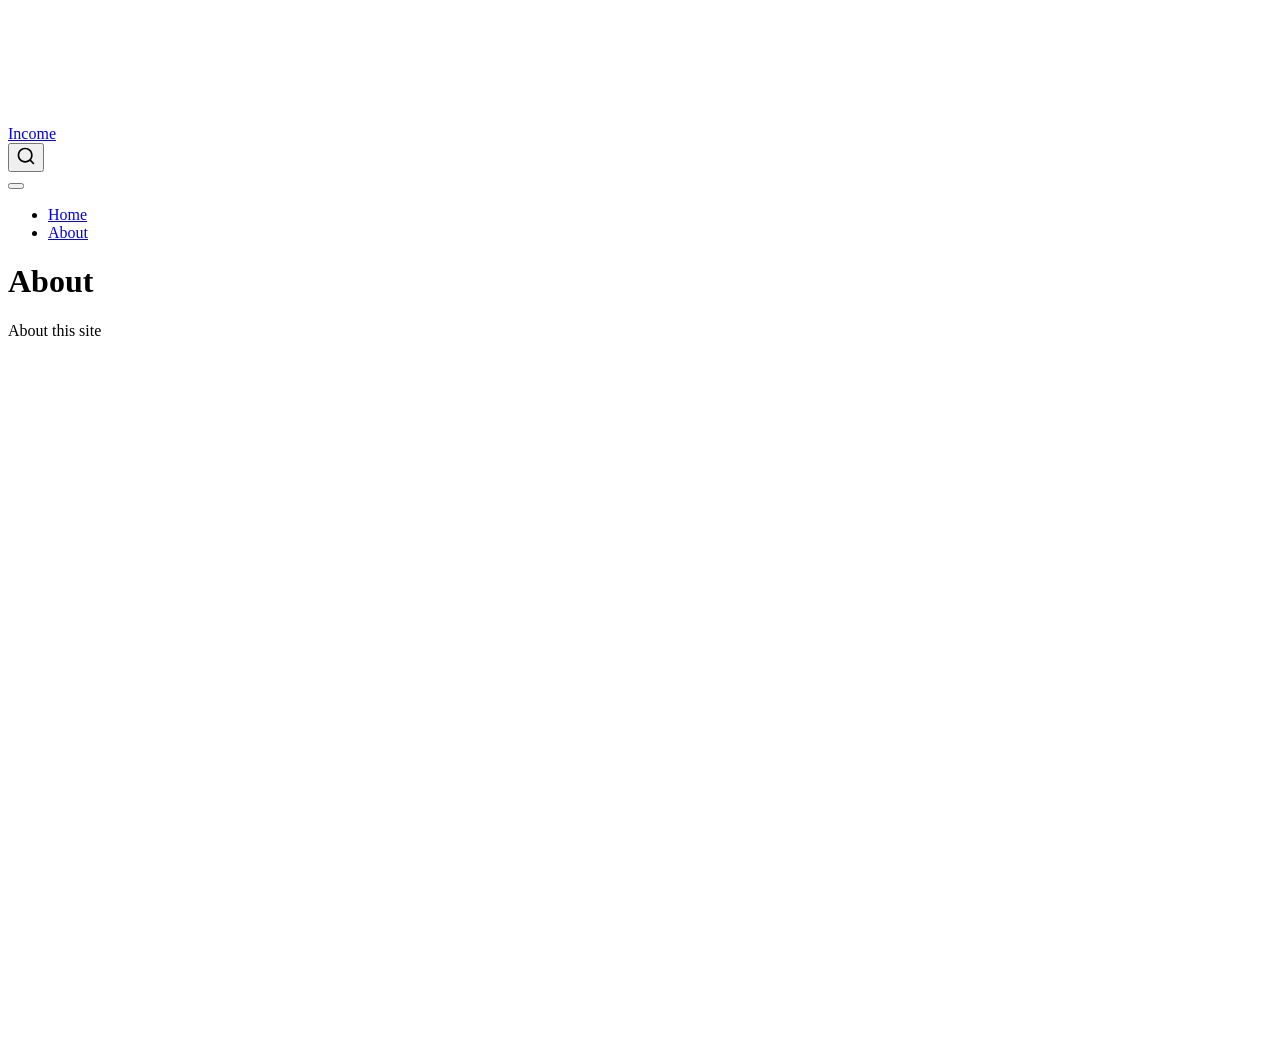
==== about.html @ c8b3a1d9 "Built site for gh-pages" ====
<!DOCTYPE html>
<html xmlns="http://www.w3.org/1999/xhtml" lang="en" xml:lang="en"><head>

<meta charset="utf-8">
<meta name="generator" content="quarto-1.10.19">

<meta name="viewport" content="width=device-width, initial-scale=1.0, user-scalable=yes">


<title>About – Income</title>
<style>
/* Default styles provided by pandoc.
** See https://pandoc.org/MANUAL.html#variables-for-html for config info.
*/
span.smallcaps{font-variant: small-caps;}
div.columns{display: flex; gap: 1.5em;}
div.column{flex: auto;}
@media screen {
div.columns{gap: min(4vw, 1.5em);}
div.column{overflow-x: auto;}
}
div.hanging-indent{margin-left: 1.5em; text-indent: -1.5em;}
ul.task-list{list-style: none;}
ul.task-list li input[type="checkbox"] {
  width: 0.8em;
  margin: 0 0.8em 0.2em -1em; /* quarto-specific, see https://github.com/quarto-dev/quarto-cli/issues/4556 */ 
  vertical-align: middle;
}
</style>


<script src="site_libs/quarto-nav/quarto-nav.js"></script>
<script src="site_libs/quarto-nav/headroom.min.js"></script>
<script src="site_libs/clipboard/clipboard.min.js"></script>
<script src="site_libs/quarto-search/autocomplete.umd.js"></script>
<script src="site_libs/quarto-search/fuse.min.js"></script>
<script src="site_libs/quarto-search/quarto-search.js"></script>
<meta name="quarto:offset" content="./">
<script src="site_libs/quarto-html/quarto.js" type="module"></script>
<script src="site_libs/quarto-html/tabsets/tabsets.js" type="module"></script>
<script src="site_libs/quarto-html/popper.min.js"></script>
<script src="site_libs/quarto-html/tippy.umd.min.js"></script>
<script src="site_libs/quarto-html/anchor.min.js"></script>
<link href="site_libs/quarto-html/tippy.css" rel="stylesheet">
<link href="site_libs/quarto-html/quarto-syntax-highlighting-bf27225e3a48a9273f3daa8f8e829971.css" rel="stylesheet" id="quarto-text-highlighting-styles">
<script src="site_libs/bootstrap/bootstrap.min.js"></script>
<link href="site_libs/bootstrap/bootstrap-icons.css" rel="stylesheet">
<link href="site_libs/bootstrap/bootstrap-22ddd0bc8811bb05b22c9f1af5ad3da3.min.css" rel="stylesheet" append-hash="true" id="quarto-bootstrap" data-mode="light">
<script id="quarto-search-options" type="application/json">{
  "location": "navbar",
  "copy-button": false,
  "collapse-after": 3,
  "panel-placement": "end",
  "type": "overlay",
  "limit": 50,
  "keyboard-shortcut": [
    "f",
    "/",
    "s"
  ],
  "show-item-context": false,
  "language": {
    "search-no-results-text": "No results",
    "search-matching-documents-text": "matching documents",
    "search-copy-link-title": "Copy link to search",
    "search-hide-matches-text": "Hide additional matches",
    "search-more-match-text": "more match in this document",
    "search-more-matches-text": "more matches in this document",
    "search-clear-button-title": "Clear",
    "search-text-placeholder": "",
    "search-detached-cancel-button-title": "Cancel",
    "search-submit-button-title": "Submit",
    "search-label": "Search"
  }
}</script>


<link rel="stylesheet" href="styles.css">
</head>

<body class="nav-fixed quarto-light">

<div id="quarto-search-results"></div>
  <header id="quarto-header" class="headroom fixed-top">
    <nav class="navbar navbar-expand-lg " data-bs-theme="dark">
      <div class="navbar-container container-fluid">
      <div class="navbar-brand-container mx-auto">
    <a class="navbar-brand" href="./index.html">
    <span class="navbar-title">Income</span>
    </a>
  </div>
            <div id="quarto-search" class="" title="Search"></div>
          <button class="navbar-toggler" type="button" data-bs-toggle="collapse" data-bs-target="#navbarCollapse" aria-controls="navbarCollapse" role="menu" aria-expanded="false" aria-label="Toggle navigation" onclick="if (window.quartoToggleHeadroom) { window.quartoToggleHeadroom(); }">
  <span class="navbar-toggler-icon"></span>
</button>
          <div class="collapse navbar-collapse" id="navbarCollapse">
            <ul class="navbar-nav navbar-nav-scroll me-auto">
  <li class="nav-item">
    <a class="nav-link" href="./index.html"> 
<span class="menu-text">Home</span></a>
  </li>  
  <li class="nav-item">
    <a class="nav-link active" href="./about.html" aria-current="page"> 
<span class="menu-text">About</span></a>
  </li>  
</ul>
          </div> <!-- /navcollapse -->
            <div class="quarto-navbar-tools">
</div>
      </div> <!-- /container-fluid -->
    </nav>
</header>
<!-- content -->
<div id="quarto-content" class="quarto-container page-columns page-rows-contents page-layout-article page-navbar">
<!-- sidebar -->
<!-- margin-sidebar -->
    <div id="quarto-margin-sidebar" class="sidebar margin-sidebar zindex-bottom">
        
    </div>
<!-- main -->
<main class="content" id="quarto-document-content">

<header id="title-block-header" class="quarto-title-block default">
<div class="quarto-title">
<h1 class="title">About</h1>
</div>



<div class="quarto-title-meta">

    
  
    
  </div>
  


</header>


<p>About this site</p>



</main> <!-- /main -->
<script id="quarto-html-after-body" type="application/javascript">
  window.document.addEventListener("DOMContentLoaded", function (event) {
    const icon = "";
    const anchorJS = new window.AnchorJS();
    anchorJS.options = {
      placement: 'right',
      icon: icon
    };
    anchorJS.add('.anchored');
    const isCodeAnnotation = (el) => {
      for (const clz of el.classList) {
        if (clz.startsWith('code-annotation-')) {                     
          return true;
        }
      }
      return false;
    }
    const onCopySuccess = function(e) {
      // button target
      const button = e.trigger;
      // don't keep focus
      button.blur();
      // flash "checked"
      button.classList.add('code-copy-button-checked');
      var currentTitle = button.getAttribute("title");
      button.setAttribute("title", "Copied!");
      let tooltip;
      if (window.bootstrap) {
        button.setAttribute("data-bs-toggle", "tooltip");
        button.setAttribute("data-bs-placement", "left");
        button.setAttribute("data-bs-title", "Copied!");
        tooltip = new bootstrap.Tooltip(button, 
          { trigger: "manual", 
            customClass: "code-copy-button-tooltip",
            offset: [0, -8]});
        tooltip.show();    
      }
      setTimeout(function() {
        if (tooltip) {
          tooltip.hide();
          button.removeAttribute("data-bs-title");
          button.removeAttribute("data-bs-toggle");
          button.removeAttribute("data-bs-placement");
        }
        button.setAttribute("title", currentTitle);
        button.classList.remove('code-copy-button-checked');
      }, 1000);
      // clear code selection
      e.clearSelection();
    }
    const getTextToCopy = function(trigger) {
      const outerScaffold = trigger.parentElement.cloneNode(true);
      const codeEl = outerScaffold.querySelector('code');
      for (const childEl of codeEl.children) {
        if (isCodeAnnotation(childEl)) {
          childEl.remove();
        }
      }
      return codeEl.innerText;
    }
    const clipboard = new window.ClipboardJS('.code-copy-button:not([data-in-quarto-modal])', {
      text: getTextToCopy
    });
    clipboard.on('success', onCopySuccess);
    if (window.document.getElementById('quarto-embedded-source-code-modal')) {
      const clipboardModal = new window.ClipboardJS('.code-copy-button[data-in-quarto-modal]', {
        text: getTextToCopy,
        container: window.document.getElementById('quarto-embedded-source-code-modal')
      });
      clipboardModal.on('success', onCopySuccess);
    }
      var localhostRegex = new RegExp(/^(?:http|https):\/\/localhost\:?[0-9]*\//);
      var mailtoRegex = new RegExp(/^mailto:/);
        var filterRegex = new RegExp('/' + window.location.host + '/');
      var isInternal = (href) => {
          return filterRegex.test(href) || localhostRegex.test(href) || mailtoRegex.test(href);
      }
      // Inspect non-navigation links and adorn them if external
     var links = window.document.querySelectorAll('a[href]:not(.nav-link):not(.navbar-brand):not(.toc-action):not(.sidebar-link):not(.sidebar-item-toggle):not(.pagination-link):not(.no-external):not([aria-hidden]):not(.dropdown-item):not(.quarto-navigation-tool):not(.about-link)');
      for (var i=0; i<links.length; i++) {
        const link = links[i];
        if (!isInternal(link.href)) {
          // undo the damage that might have been done by quarto-nav.js in the case of
          // links that we want to consider external
          if (link.dataset.originalHref !== undefined) {
            link.href = link.dataset.originalHref;
          }
        }
      }
    function tippyHover(el, contentFn, onTriggerFn, onUntriggerFn) {
      const config = {
        allowHTML: true,
        maxWidth: 500,
        delay: 100,
        arrow: false,
        appendTo: function(el) {
            return el.parentElement;
        },
        interactive: true,
        interactiveBorder: 10,
        theme: 'quarto',
        placement: 'bottom-start',
      };
      if (contentFn) {
        config.content = contentFn;
      }
      if (onTriggerFn) {
        config.onTrigger = onTriggerFn;
      }
      if (onUntriggerFn) {
        config.onUntrigger = onUntriggerFn;
      }
      window.tippy(el, config); 
    }
    const noterefs = window.document.querySelectorAll('a[role="doc-noteref"]');
    for (var i=0; i<noterefs.length; i++) {
      const ref = noterefs[i];
      tippyHover(ref, function() {
        // use id or data attribute instead here
        let href = ref.getAttribute('data-footnote-href') || ref.getAttribute('href');
        try { href = new URL(href).hash; } catch {}
        const id = href.replace(/^#\/?/, "");
        const note = window.document.getElementById(id);
        if (note) {
          return note.innerHTML;
        } else {
          return "";
        }
      });
    }
    const xrefs = window.document.querySelectorAll('a.quarto-xref');
    const processXRef = (id, note) => {
      // Strip column container classes
      const stripColumnClz = (el) => {
        el.classList.remove("page-full", "page-columns");
        if (el.children) {
          for (const child of el.children) {
            stripColumnClz(child);
          }
        }
      }
      stripColumnClz(note)
      if (id === null || id.startsWith('sec-')) {
        // Special case sections, only their first couple elements
        const container = document.createElement("div");
        if (note.children && note.children.length > 2) {
          container.appendChild(note.children[0].cloneNode(true));
          for (let i = 1; i < note.children.length; i++) {
            const child = note.children[i];
            if (child.tagName === "P" && child.innerText === "") {
              continue;
            } else {
              container.appendChild(child.cloneNode(true));
              break;
            }
          }
          if (window.Quarto?.typesetMath) {
            window.Quarto.typesetMath(container);
          }
          return container.innerHTML
        } else {
          if (window.Quarto?.typesetMath) {
            window.Quarto.typesetMath(note);
          }
          return note.innerHTML;
        }
      } else {
        // Remove any anchor links if they are present
        const anchorLink = note.querySelector('a.anchorjs-link');
        if (anchorLink) {
          anchorLink.remove();
        }
        if (window.Quarto?.typesetMath) {
          window.Quarto.typesetMath(note);
        }
        if (note.classList.contains("callout")) {
          return note.outerHTML;
        } else {
          return note.innerHTML;
        }
      }
    }
    for (var i=0; i<xrefs.length; i++) {
      const xref = xrefs[i];
      tippyHover(xref, undefined, function(instance) {
        instance.disable();
        let url = xref.getAttribute('href');
        let hash = undefined; 
        if (url.startsWith('#')) {
          hash = url;
        } else {
          try { hash = new URL(url).hash; } catch {}
        }
        if (hash) {
          const id = hash.replace(/^#\/?/, "");
          const note = window.document.getElementById(id);
          if (note !== null) {
            try {
              const html = processXRef(id, note.cloneNode(true));
              instance.setContent(html);
            } finally {
              instance.enable();
              instance.show();
            }
          } else {
            // See if we can fetch this
            fetch(url.split('#')[0])
            .then(res => res.text())
            .then(html => {
              const parser = new DOMParser();
              const htmlDoc = parser.parseFromString(html, "text/html");
              const note = htmlDoc.getElementById(id);
              if (note !== null) {
                const html = processXRef(id, note);
                instance.setContent(html);
              } 
            }).finally(() => {
              instance.enable();
              instance.show();
            });
          }
        } else {
          // See if we can fetch a full url (with no hash to target)
          // This is a special case and we should probably do some content thinning / targeting
          fetch(url)
          .then(res => res.text())
          .then(html => {
            const parser = new DOMParser();
            const htmlDoc = parser.parseFromString(html, "text/html");
            const note = htmlDoc.querySelector('main.content');
            if (note !== null) {
              // This should only happen for chapter cross references
              // (since there is no id in the URL)
              // remove the first header
              if (note.children.length > 0 && note.children[0].tagName === "HEADER") {
                note.children[0].remove();
              }
              const html = processXRef(null, note);
              instance.setContent(html);
            } 
          }).finally(() => {
            instance.enable();
            instance.show();
          });
        }
      }, function(instance) {
      });
    }
        let selectedAnnoteEl;
        const selectorForAnnotation = ( cell, annotation) => {
          let cellAttr = 'data-code-cell="' + cell + '"';
          let lineAttr = 'data-code-annotation="' +  annotation + '"';
          const selector = 'span[' + cellAttr + '][' + lineAttr + ']';
          return selector;
        }
        const selectCodeLines = (annoteEl) => {
          const doc = window.document;
          const targetCell = annoteEl.getAttribute("data-target-cell");
          const targetAnnotation = annoteEl.getAttribute("data-target-annotation");
          const annoteSpan = window.document.querySelector(selectorForAnnotation(targetCell, targetAnnotation));
          const lines = annoteSpan.getAttribute("data-code-lines").split(",");
          const lineIds = lines.map((line) => {
            return targetCell + "-" + line;
          })
          let top = null;
          let height = null;
          let parent = null;
          if (lineIds.length > 0) {
              //compute the position of the single el (top and bottom and make a div)
              const el = window.document.getElementById(lineIds[0]);
              top = el.offsetTop;
              height = el.offsetHeight;
              parent = el.parentElement.parentElement;
            if (lineIds.length > 1) {
              const lastEl = window.document.getElementById(lineIds[lineIds.length - 1]);
              const bottom = lastEl.offsetTop + lastEl.offsetHeight;
              height = bottom - top;
            }
            if (top !== null && height !== null && parent !== null) {
              // cook up a div (if necessary) and position it 
              let div = window.document.getElementById("code-annotation-line-highlight");
              if (div === null) {
                div = window.document.createElement("div");
                div.setAttribute("id", "code-annotation-line-highlight");
                div.style.position = 'absolute';
                parent.appendChild(div);
              }
              div.style.top = top - 2 + "px";
              div.style.height = height + 4 + "px";
              div.style.left = 0;
              let gutterDiv = window.document.getElementById("code-annotation-line-highlight-gutter");
              if (gutterDiv === null) {
                gutterDiv = window.document.createElement("div");
                gutterDiv.setAttribute("id", "code-annotation-line-highlight-gutter");
                gutterDiv.style.position = 'absolute';
                const codeCell = window.document.getElementById(targetCell);
                const gutter = codeCell.querySelector('.code-annotation-gutter');
                gutter.appendChild(gutterDiv);
              }
              gutterDiv.style.top = top - 2 + "px";
              gutterDiv.style.height = height + 4 + "px";
            }
            selectedAnnoteEl = annoteEl;
          }
        };
        const unselectCodeLines = () => {
          const elementsIds = ["code-annotation-line-highlight", "code-annotation-line-highlight-gutter"];
          elementsIds.forEach((elId) => {
            const div = window.document.getElementById(elId);
            if (div) {
              div.remove();
            }
          });
          selectedAnnoteEl = undefined;
        };
          // Handle positioning of the toggle
      window.addEventListener(
        "resize",
        throttle(() => {
          elRect = undefined;
          if (selectedAnnoteEl) {
            selectCodeLines(selectedAnnoteEl);
          }
        }, 10)
      );
      function throttle(fn, ms) {
      let throttle = false;
      let timer;
        return (...args) => {
          if(!throttle) { // first call gets through
              fn.apply(this, args);
              throttle = true;
          } else { // all the others get throttled
              if(timer) clearTimeout(timer); // cancel #2
              timer = setTimeout(() => {
                fn.apply(this, args);
                timer = throttle = false;
              }, ms);
          }
        };
      }
        // Attach click handler to the DT
        const annoteDls = window.document.querySelectorAll('dt[data-target-cell]');
        for (const annoteDlNode of annoteDls) {
          annoteDlNode.addEventListener('click', (event) => {
            const clickedEl = event.target;
            if (clickedEl !== selectedAnnoteEl) {
              unselectCodeLines();
              const activeEl = window.document.querySelector('dt[data-target-cell].code-annotation-active');
              if (activeEl) {
                activeEl.classList.remove('code-annotation-active');
              }
              selectCodeLines(clickedEl);
              clickedEl.classList.add('code-annotation-active');
            } else {
              // Unselect the line
              unselectCodeLines();
              clickedEl.classList.remove('code-annotation-active');
            }
          });
        }
    const findCites = (el) => {
      const parentEl = el.parentElement;
      if (parentEl) {
        const cites = parentEl.dataset.cites;
        if (cites) {
          return {
            el,
            cites: cites.split(' ')
          };
        } else {
          return findCites(el.parentElement)
        }
      } else {
        return undefined;
      }
    };
    var bibliorefs = window.document.querySelectorAll('a[role="doc-biblioref"]');
    for (var i=0; i<bibliorefs.length; i++) {
      const ref = bibliorefs[i];
      const citeInfo = findCites(ref);
      if (citeInfo) {
        tippyHover(citeInfo.el, function() {
          var popup = window.document.createElement('div');
          citeInfo.cites.forEach(function(cite) {
            var citeDiv = window.document.createElement('div');
            citeDiv.classList.add('hanging-indent');
            citeDiv.classList.add('csl-entry');
            var biblioDiv = window.document.getElementById('ref-' + cite);
            if (biblioDiv) {
              citeDiv.innerHTML = biblioDiv.innerHTML;
            }
            popup.appendChild(citeDiv);
          });
          return popup.innerHTML;
        });
      }
    }
  });
  </script>
</div> <!-- /content -->




</body></html>
---- site_libs/quarto-html/tippy.css ----
.tippy-box[data-animation=fade][data-state=hidden]{opacity:0}[data-tippy-root]{max-width:calc(100vw - 10px)}.tippy-box{position:relative;background-color:#333;color:#fff;border-radius:4px;font-size:14px;line-height:1.4;white-space:normal;outline:0;transition-property:transform,visibility,opacity}.tippy-box[data-placement^=top]>.tippy-arrow{bottom:0}.tippy-box[data-placement^=top]>.tippy-arrow:before{bottom:-7px;left:0;border-width:8px 8px 0;border-top-color:initial;transform-origin:center top}.tippy-box[data-placement^=bottom]>.tippy-arrow{top:0}.tippy-box[data-placement^=bottom]>.tippy-arrow:before{top:-7px;left:0;border-width:0 8px 8px;border-bottom-color:initial;transform-origin:center bottom}.tippy-box[data-placement^=left]>.tippy-arrow{right:0}.tippy-box[data-placement^=left]>.tippy-arrow:before{border-width:8px 0 8px 8px;border-left-color:initial;right:-7px;transform-origin:center left}.tippy-box[data-placement^=right]>.tippy-arrow{left:0}.tippy-box[data-placement^=right]>.tippy-arrow:before{left:-7px;border-width:8px 8px 8px 0;border-right-color:initial;transform-origin:center right}.tippy-box[data-inertia][data-state=visible]{transition-timing-function:cubic-bezier(.54,1.5,.38,1.11)}.tippy-arrow{width:16px;height:16px;color:#333}.tippy-arrow:before{content:"";position:absolute;border-color:transparent;border-style:solid}.tippy-content{position:relative;padding:5px 9px;z-index:1}
---- site_libs/quarto-html/quarto-syntax-highlighting-bf27225e3a48a9273f3daa8f8e829971.css ----
/* quarto syntax highlight colors */
:root {
  --quarto-hl-ot-color: #003B4F;
  --quarto-hl-at-color: #657422;
  --quarto-hl-ss-color: #20794D;
  --quarto-hl-an-color: #5E5E5E;
  --quarto-hl-fu-color: #4758AB;
  --quarto-hl-st-color: #20794D;
  --quarto-hl-cf-color: #003B4F;
  --quarto-hl-op-color: #5E5E5E;
  --quarto-hl-er-color: #AD0000;
  --quarto-hl-bn-color: #AD0000;
  --quarto-hl-al-color: #AD0000;
  --quarto-hl-va-color: #111111;
  --quarto-hl-bu-color: inherit;
  --quarto-hl-ex-color: inherit;
  --quarto-hl-pp-color: #AD0000;
  --quarto-hl-in-color: #5E5E5E;
  --quarto-hl-vs-color: #20794D;
  --quarto-hl-wa-color: #5E5E5E;
  --quarto-hl-do-color: #5E5E5E;
  --quarto-hl-im-color: #00769E;
  --quarto-hl-ch-color: #20794D;
  --quarto-hl-dt-color: #AD0000;
  --quarto-hl-fl-color: #AD0000;
  --quarto-hl-co-color: #5E5E5E;
  --quarto-hl-cv-color: #5E5E5E;
  --quarto-hl-cn-color: #8f5902;
  --quarto-hl-sc-color: #5E5E5E;
  --quarto-hl-dv-color: #AD0000;
  --quarto-hl-kw-color: #003B4F;
}

/* other quarto variables */
:root {
  --quarto-font-monospace: SFMono-Regular, Menlo, Monaco, Consolas, "Liberation Mono", "Courier New", monospace;
}

/* syntax highlight based on Pandoc's rules */
pre > code.sourceCode > span {
  color: #003B4F;
}

code.sourceCode > span {
  color: #003B4F;
}

div.sourceCode,
div.sourceCode pre.sourceCode {
  color: #003B4F;
}

/* Normal */
code span {
  color: #003B4F;
}

/* Alert */
code span.al {
  color: #AD0000;
  font-style: inherit;
}

/* Annotation */
code span.an {
  color: #5E5E5E;
  font-style: inherit;
}

/* Attribute */
code span.at {
  color: #657422;
  font-style: inherit;
}

/* BaseN */
code span.bn {
  color: #AD0000;
  font-style: inherit;
}

/* BuiltIn */
code span.bu {
  font-style: inherit;
}

/* ControlFlow */
code span.cf {
  color: #003B4F;
  font-weight: bold;
  font-style: inherit;
}

/* Char */
code span.ch {
  color: #20794D;
  font-style: inherit;
}

/* Constant */
code span.cn {
  color: #8f5902;
  font-style: inherit;
}

/* Comment */
code span.co {
  color: #5E5E5E;
  font-style: inherit;
}

/* CommentVar */
code span.cv {
  color: #5E5E5E;
  font-style: italic;
}

/* Documentation */
code span.do {
  color: #5E5E5E;
  font-style: italic;
}

/* DataType */
code span.dt {
  color: #AD0000;
  font-style: inherit;
}

/* DecVal */
code span.dv {
  color: #AD0000;
  font-style: inherit;
}

/* Error */
code span.er {
  color: #AD0000;
  font-style: inherit;
}

/* Extension */
code span.ex {
  font-style: inherit;
}

/* Float */
code span.fl {
  color: #AD0000;
  font-style: inherit;
}

/* Function */
code span.fu {
  color: #4758AB;
  font-style: inherit;
}

/* Import */
code span.im {
  color: #00769E;
  font-style: inherit;
}

/* Information */
code span.in {
  color: #5E5E5E;
  font-style: inherit;
}

/* Keyword */
code span.kw {
  color: #003B4F;
  font-weight: bold;
  font-style: inherit;
}

/* Operator */
code span.op {
  color: #5E5E5E;
  font-style: inherit;
}

/* Other */
code span.ot {
  color: #003B4F;
  font-style: inherit;
}

/* Preprocessor */
code span.pp {
  color: #AD0000;
  font-style: inherit;
}

/* SpecialChar */
code span.sc {
  color: #5E5E5E;
  font-style: inherit;
}

/* SpecialString */
code span.ss {
  color: #20794D;
  font-style: inherit;
}

/* String */
code span.st {
  color: #20794D;
  font-style: inherit;
}

/* Variable */
code span.va {
  color: #111111;
  font-style: inherit;
}

/* VerbatimString */
code span.vs {
  color: #20794D;
  font-style: inherit;
}

/* Warning */
code span.wa {
  color: #5E5E5E;
  font-style: italic;
}

.prevent-inlining {
  content: "</";
}

/*# sourceMappingURL=8be38f48d34c45af72792cbd699585e7.css.map */
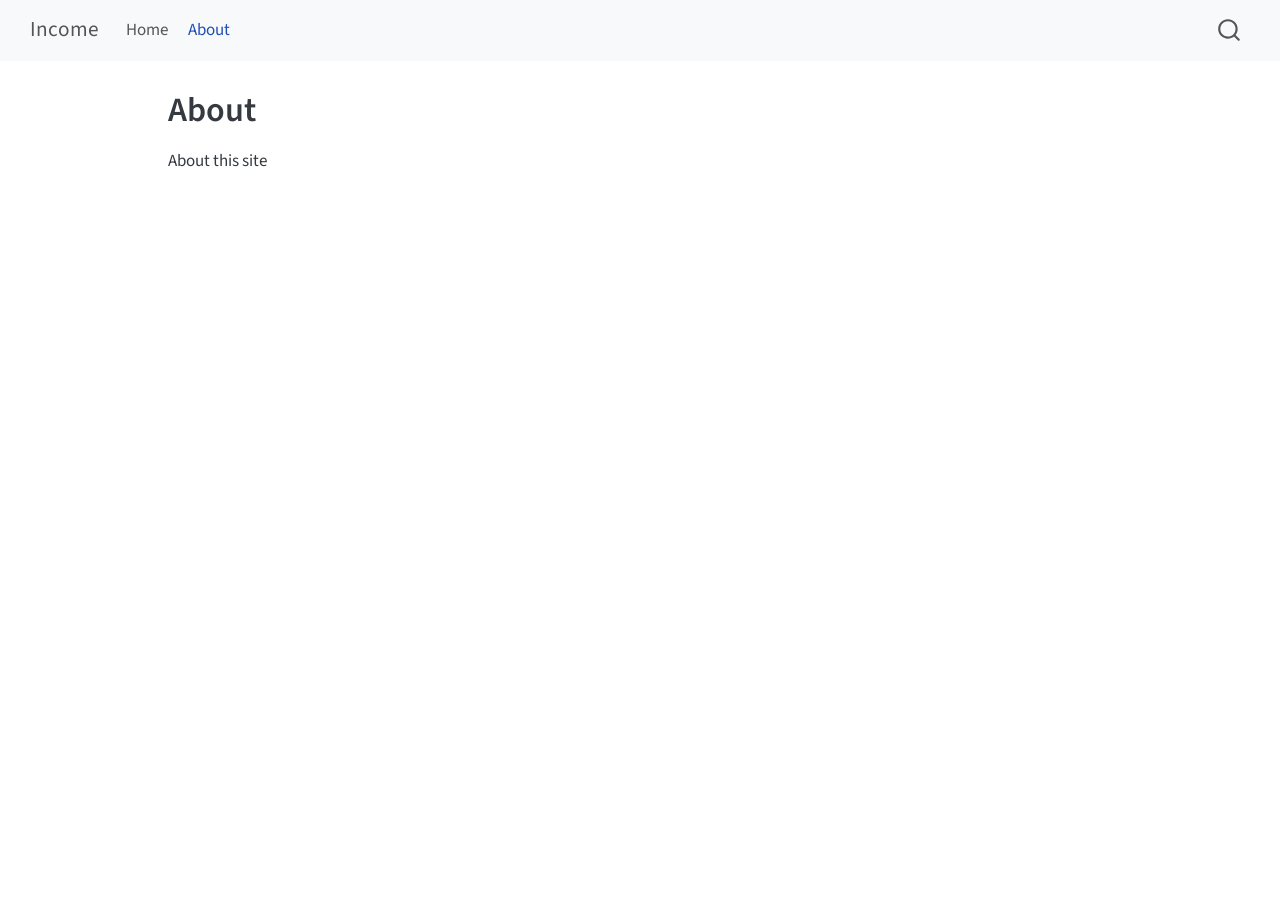
==== commit 0d325a29: "Built site for gh-pages" ====
--- a/about.html
+++ b/about.html
@@ -45,7 +45,7 @@
 <link href="site_libs/quarto-html/quarto-syntax-highlighting-bf27225e3a48a9273f3daa8f8e829971.css" rel="stylesheet" id="quarto-text-highlighting-styles">
 <script src="site_libs/bootstrap/bootstrap.min.js"></script>
 <link href="site_libs/bootstrap/bootstrap-icons.css" rel="stylesheet">
-<link href="site_libs/bootstrap/bootstrap-22ddd0bc8811bb05b22c9f1af5ad3da3.min.css" rel="stylesheet" append-hash="true" id="quarto-bootstrap" data-mode="light">
+<link href="site_libs/bootstrap/bootstrap-977607561cd60f84a551947bb62c3781.min.css" rel="stylesheet" append-hash="true" id="quarto-bootstrap" data-mode="light">
 <script id="quarto-search-options" type="application/json">{
   "location": "navbar",
   "copy-button": false,
@@ -217,7 +217,7 @@
     }
       var localhostRegex = new RegExp(/^(?:http|https):\/\/localhost\:?[0-9]*\//);
       var mailtoRegex = new RegExp(/^mailto:/);
-        var filterRegex = new RegExp('/' + window.location.host + '/');
+        var filterRegex = new RegExp("https:\/\/solenia21\.github\.io\/income-census\/");
       var isInternal = (href) => {
           return filterRegex.test(href) || localhostRegex.test(href) || mailtoRegex.test(href);
       }
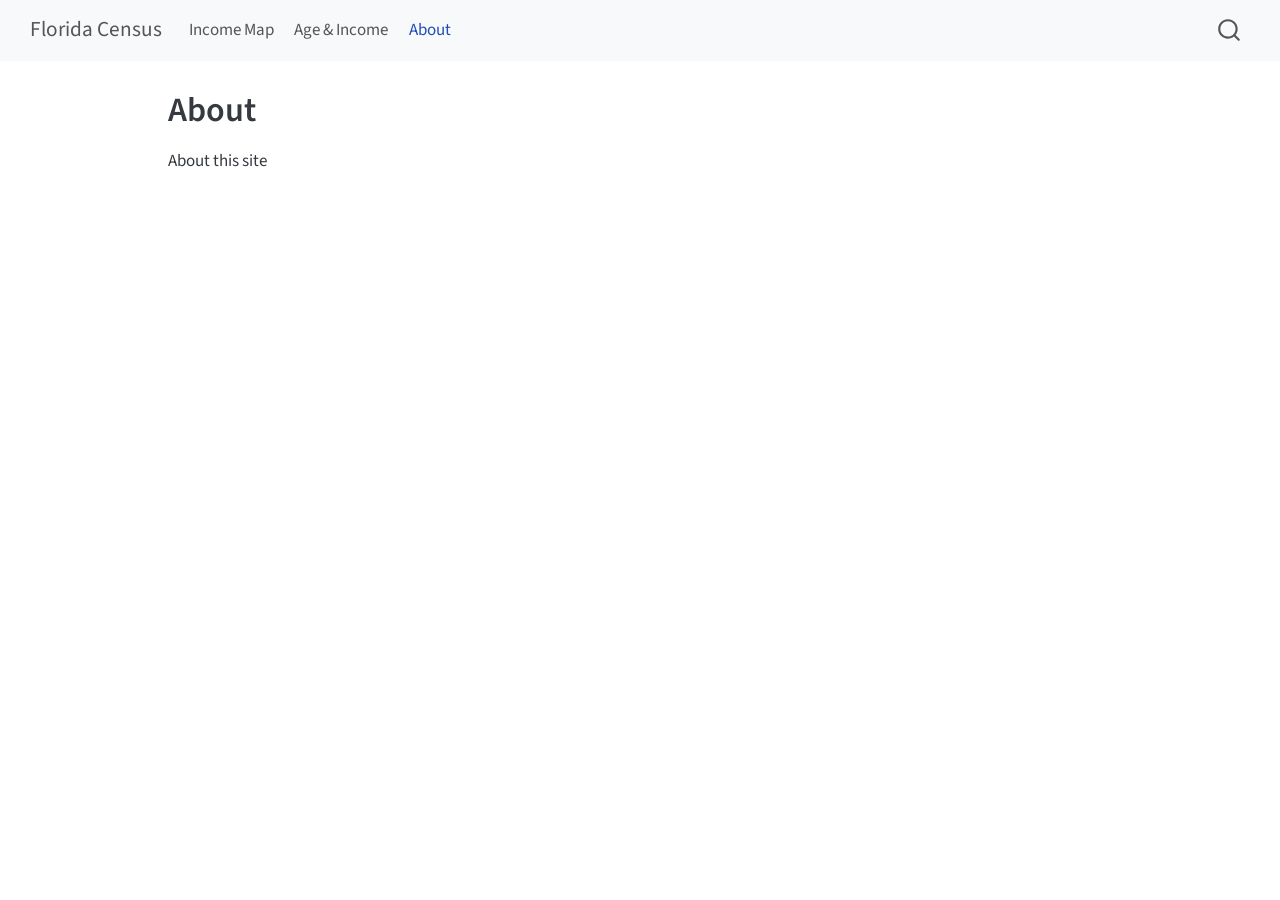
==== commit a764c176: "Built site for gh-pages" ====
--- a/about.html
+++ b/about.html
@@ -7,7 +7,7 @@
 <meta name="viewport" content="width=device-width, initial-scale=1.0, user-scalable=yes">
 
 
-<title>About – Income</title>
+<title>About – Florida Census</title>
 <style>
 /* Default styles provided by pandoc.
 ** See https://pandoc.org/MANUAL.html#variables-for-html for config info.
@@ -86,7 +86,7 @@
       <div class="navbar-container container-fluid">
       <div class="navbar-brand-container mx-auto">
     <a class="navbar-brand" href="./index.html">
-    <span class="navbar-title">Income</span>
+    <span class="navbar-title">Florida Census</span>
     </a>
   </div>
             <div id="quarto-search" class="" title="Search"></div>
@@ -97,7 +97,11 @@
             <ul class="navbar-nav navbar-nav-scroll me-auto">
   <li class="nav-item">
     <a class="nav-link" href="./index.html"> 
-<span class="menu-text">Home</span></a>
+<span class="menu-text">Income Map</span></a>
+  </li>  
+  <li class="nav-item">
+    <a class="nav-link" href="./income-age.html"> 
+<span class="menu-text">Age &amp; Income</span></a>
   </li>  
   <li class="nav-item">
     <a class="nav-link active" href="./about.html" aria-current="page"> 
--- a/styles.css
+++ b/styles.css
@@ -0,0 +1,5 @@
+/* css styles */
+.leaflet-container {
+  background: #ffffff !important;
+}
+
